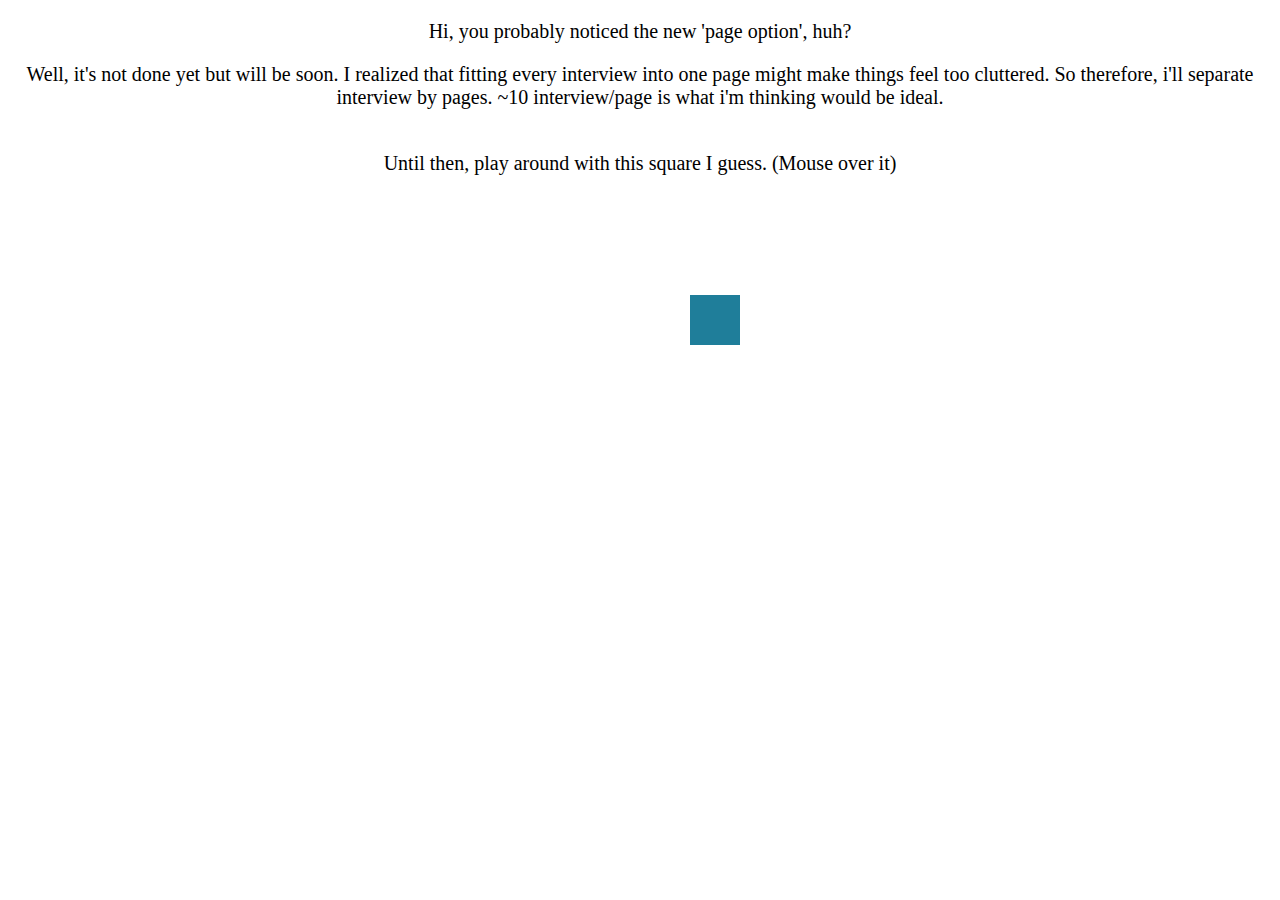
==== example_page.html @ f69d4a46 "Added to the Pages option" ====
<!DOCTYPE html>
<html lang="en">
<head>
    <meta charset="UTF-8">
    <title>Title</title>
    <link rel="stylesheet" href="Stylesheet.css">
</head>
<body>
<p id="examp">Hi, you probably noticed the new 'page option', huh?</p>
<p id="examp">Well, it's not done yet but will be soon. I realized that fitting every interview into one page might make things feel too cluttered. So therefore, i'll separate interview by pages. ~10 interview/page is what i'm thinking would be ideal.</p>
<p id="examp"><br>Until then, play around with this square I guess. (Mouse over it)</p>

<div id="rotating_div"></div>

</body>
</html>
---- Stylesheet.css ----
#Intro_Body {
    background-color: #171615;
}

.Hello {
    text-align: center;
    font-size: 50px;
    color: white;
    font-family: 'GT Sectra Display Light';
}

.Introduction {
    text-align: center;
    color: white;
    background-color: #171615;
    box-shadow: 0px 0px 4px 1px #8B2635;
}

#enter_container {
    background-color: rgba(255, 96, 88, 0.93);
    height: 50px;
    line-height: 50px; /*Must be same as height for vertical align*/
    width: 200px;
    position: fixed;
    top: 50%;
    left: 50%;
    margin-top: -50px;
    margin-left: -100px;

    display: flex;
    justify-content: center;
    align-item: center;

    -webkit-box-shadow: 0 8px 6px -6px grey;
    -moz-box-shadow: 0 8px 6px -6px grey;
    box-shadow: 0 8px 6px -6px grey;
}

#enter {
    text-align: center;
    height: 50px;
    width: 75px;
    font-family: Impact, serif;
    font-size: 30px;
    color: white;
}

#styling_links_sucks:link {
    text-decoration: none;
    color: white;
}

#styling_links_sucks:visited {
    color: white;
}

#styling_links_sucks:hover {
    color: white;
    text-shadow: 0 0 20px #FF0000;
}

#styling_links_sucks:active {
    color: white;
}

/* */

.KoH-button:link {
    text-decoration: none;
    color: white;
}

.KoH-button:visited {
    color: white;
}

.KoH-button:hover {
    color: white;
    text-shadow: 0 0 20px #FF6058;
}

.KoH-button:active {
    color: white;
}

.KoH-button {
    float: left;
    display: inline-block;
    padding-left: 20px;
}

#page_bar_container {
    position: fixed;
    width: 100%;
    height: 50px;
    bottom: 0;
    background-color: #8B2635;
    text-decoration: none;
}

.KoH-button {
    font-size: 50px;
}




/*INDEX TO HOMEPAGE SEPARATOR*/


#slide_container {
    margin-left: 50px;
    margin-right: 50px;
    box-sizing: border-box;
    display:inline-block;
}

#slide_container_pt2 {
    background-color: #171615;
    color: black;
    box-sizing: border-box;
    text-align:center;
    vertical-align: top
}

#transparent_textdiv {
    background: black;
    background-color: rgba(0,0,0,0.65);
    color: white;
    z-index: 1;
    text-align: center;
    width: 100%;
    line-height: 200px;
    position: absolute;
    box-sizing: border-box;
}

#slide1_div{

}

#slide1 {
    height: auto;
    width: 25%;
    float: left
}

#slide2_div {

}

#slide2 {
    height: auto;
    width: 25%;
    float: left
}

#slide3_div {

}

#slide3 {
    height: auto;
    width: 25%;
    float: left
}

#slide4_div {

}

#slide4 {
    height: auto;
    width: 25%;
    float: left
}

/* */

#gallery_intro {
    text-align: center;
    font-size: 30px;
}

#gallery_intro_subtitle {
    text-align: center;
    font-size: 50px;
    letter-spacing: 2px;
}

#outer_body {
    display: block;
    background-color: #8B2635;
    height: auto;
    width: auto;
    margin-top: 50px;
    margin-left: 300px;
    margin-right: 300px;
    box-sizing: border-box;
    text-align:center;
    vertical-align: top
}

.interviews {
    font-size: 20px;
}

#interview_container_1 {
    width: 50%;
    height: auto;
    float: left;
    margin-top: 50px;
}

#MoniqueF {
    max-width: 100%;
}

#interview_text_1 {
    width: auto;
    position: relative;
    padding: 10px;
}

#interview_container_2 {
    width: 50%;
    height: auto;
    float: right;
    margin-top: 50px;
}

#MicharlaB {
    max-width: 100%;
}

#interview_text_2 {
    width: auto;
    position: relative;
    padding: 10px;
}

#interview_container_3 {
    width: 50%;
    height: auto;
    float: left;
    margin-top: 50px;
}

#EmmaB {
    max-width: 100%;
}

#interview_text_3 {
    width: auto;
    position: relative;
    padding: 10px;
}

#interview_container_4 {
    width: 50%;
    height: auto;
    float: right;
    margin-top: 50px;
}

#HalleG {
    max-width: 100%;
}

#interview_text_4 {
    width: auto;
    position: relative;
    padding: 10px;
}



#interview_container_5 {
    width: 49%;
    height: auto;
    float: left;
    margin-top: 50px;
}

#HalleG {
    max-width: 100%;
}

#interview_text_5 {
    width: auto;
    position: relative;
    padding: 10px;
}

#interview_container_6 {
    width: 49%;
    height: auto;
    float: right;
    margin-top: 50px;
}

#HalleG {
    max-width: 100%;
}

#interview_text_6 {
    width: auto;
    position: relative;
    padding: 10px;
}

#FrontI1 {
    max-width: 100%;
}

/* */

#interview_container_neg_1 {
    width: 49%;
    height: auto;
    float: right;
    margin-top: 50px;
}

#interview_text_1 {
    width: auto;
    position: relative;
    padding: 10px;
}

#interview_container_neg_2 {
    width: 49%;
    height: auto;
    float: right;
    margin-top: 50px;
}

#interview_text_1 {
    width: auto;
    position: relative;
    padding: 10px;
}

#interview_container_neg_3 {
    width: 49%;
    height: auto;
    float: left;
    margin-top: 50px;
}

#interview_text_1 {
    width: auto;
    position: relative;
    padding: 10px;
}



#center_me {
    text-align: center;
    color: white;
}

#status {
    color: white;
    font-size: 20px;
    text-align: center;
}

body {
    margin:0;
    padding:0;
}






/* */
/*EXAMPLEPAGE*/

#examp {
    font-size: 20px;
    text-align: center;
}

#rotating_div {
    background-color: #1f7e9a;
    transform: translate(50px, 100px);
    width: 50px;
    height: 50px;
    transition: 2s;
    position: absolute;
    left:50%;
}

#rotating_div:hover {
    width: 300px;
    height: 300px;
    -webkit-transform: rotate(180deg); /* Safari */
    transform: rotate(180deg);
}
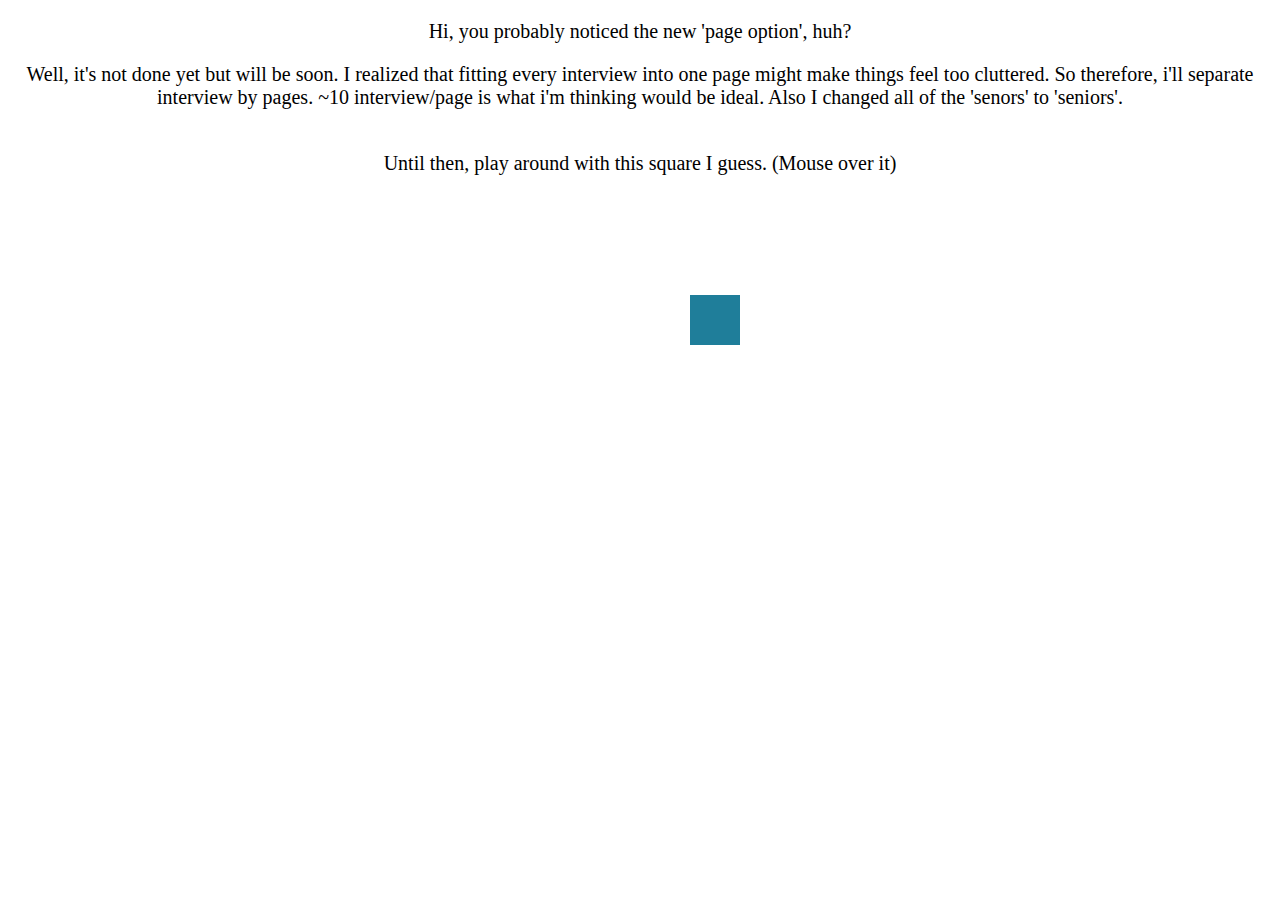
==== commit 5aa1d39d: "A little extra senor" ====
--- a/example_page.html
+++ b/example_page.html
@@ -7,7 +7,7 @@
 </head>
 <body>
 <p id="examp">Hi, you probably noticed the new 'page option', huh?</p>
-<p id="examp">Well, it's not done yet but will be soon. I realized that fitting every interview into one page might make things feel too cluttered. So therefore, i'll separate interview by pages. ~10 interview/page is what i'm thinking would be ideal.</p>
+<p id="examp">Well, it's not done yet but will be soon. I realized that fitting every interview into one page might make things feel too cluttered. So therefore, i'll separate interview by pages. ~10 interview/page is what i'm thinking would be ideal. Also I changed all of the 'senors' to 'seniors'.</p>
 <p id="examp"><br>Until then, play around with this square I guess. (Mouse over it)</p>
 
 <div id="rotating_div"></div>
--- a/Stylesheet.css
+++ b/Stylesheet.css
@@ -385,6 +385,11 @@
     text-align: center;
 }
 
+#examp2 {
+    font-size: 8px;
+    text-align: center;
+}
+
 #rotating_div {
     background-color: #1f7e9a;
     transform: translate(50px, 100px);
